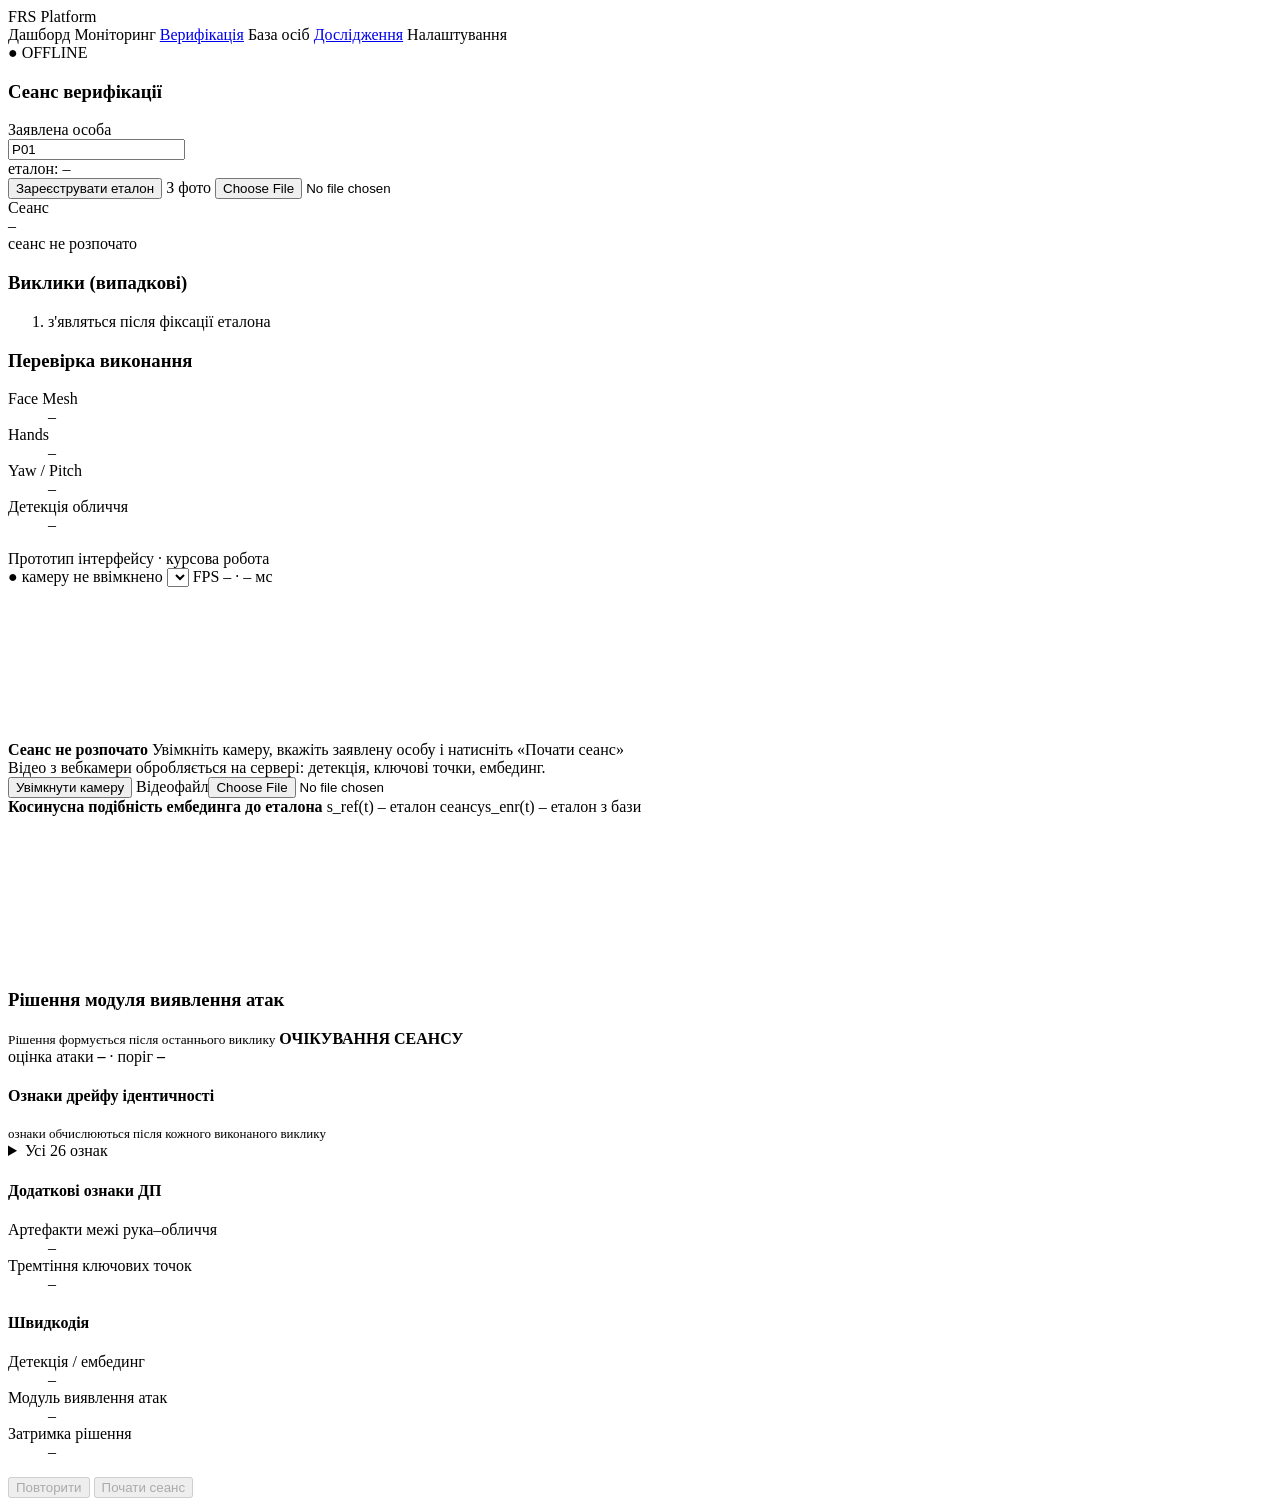
==== pad/web/index.html @ 464b8d0c "Прототип модуля виявлення атак підміни обличчя (frs-pad) Активні виклики з перевіркою через MediaPip" ====
<!doctype html>
<html lang="uk">
<head>
  <meta charset="utf-8">
  <meta name="viewport" content="width=device-width, initial-scale=1">
  <title>FRS PAD</title>
  <link rel="stylesheet" href="/static/style.css">
</head>
<body>
<header class="topbar">
  <div class="brand"><span class="logo"></span><span class="name">FRS Platform</span></div>
  <nav>
    <a class="off" title="Конвеєр розпізнавання – поза межами курсової роботи">Дашборд</a>
    <a class="off" title="Конвеєр розпізнавання – поза межами курсової роботи">Моніторинг</a>
    <a href="#/verify" data-view="verify">Верифікація</a>
    <a class="off" title="Конвеєр розпізнавання – поза межами курсової роботи">База осіб</a>
    <a href="#/record" data-view="record">Дослідження</a>
    <a class="off" title="Поза межами курсової роботи">Налаштування</a>
  </nav>
  <div class="live" id="live">● OFFLINE</div>
  <div class="avatar"></div>
</header>

<!-- Рисунок 4.7 – Екранна форма сеансу верифікації з активними викликами -->
<main id="view-verify" class="view verify">
  <aside class="side">
    <h3 class="cap">Сеанс верифікації</h3>
    <div class="card">
      <div class="cap small">Заявлена особа</div>
      <input id="v-person" class="person-name" list="persons" value="P01" spellcheck="false" autocomplete="off"
             title="Псевдонім заявленої особи">
      <div class="muted" id="v-person-info">еталон: –</div>
      <div class="row">
        <button id="v-enroll" class="btn sm" title="Еталон за 30 кадрами з камери">Зареєструвати еталон</button>
        <label class="btn sm file-btn" title="Еталон з фотографії (наприклад, цільового обличчя)">З фото
          <input id="v-photo" type="file" accept="image/jpeg,image/png"></label>
      </div>
      <div class="cap small">Сеанс</div>
      <div class="mono" id="v-code">–</div>
      <div class="muted" id="v-state">сеанс не розпочато</div>
    </div>

    <h3 class="cap">Виклики (випадкові)</h3>
    <div class="attempt" id="v-attempt" hidden></div>
    <ol class="challenges" id="v-challenges"><li class="empty">з'являться після фіксації еталона</li></ol>

    <h3 class="cap">Перевірка виконання</h3>
    <dl class="kv" id="v-check">
      <dt>Face Mesh</dt><dd id="c-face">–</dd>
      <dt>Hands</dt><dd id="c-hand">–</dd>
      <dt>Yaw / Pitch</dt><dd id="c-pose">–</dd>
      <dt>Детекція обличчя</dt><dd id="c-det">–</dd>
    </dl>
    <div class="note">Прототип інтерфейсу · курсова робота</div>
  </aside>

  <section class="center">
    <div class="videobar">
      <span id="v-cam">● камеру не ввімкнено</span>
      <select class="source-select" title="Джерело відео"></select>
      <span class="spacer"></span>
      <span class="mono" id="v-fps">FPS – · – мс</span>
    </div>
    <div class="stage" id="v-stage">
      <canvas class="frame" id="v-canvas"></canvas>
      <div class="instr" id="v-instr">
        <b id="v-instr-title">Сеанс не розпочато</b>
        <span id="v-instr-sub">Увімкніть камеру, вкажіть заявлену особу і натисніть «Почати сеанс»</span>
        <div class="bar"><i id="v-progress"></i></div>
      </div>
      <div class="timer" id="v-timer" hidden>
        <svg viewBox="0 0 78 78"><circle cx="39" cy="39" r="34"></circle>
          <circle class="fg" id="v-ring" cx="39" cy="39" r="34" stroke-dasharray="213.6" stroke-dashoffset="0"></circle></svg>
        <span id="v-remaining">–</span>
      </div>
      <div class="chip" id="v-chip" hidden></div>
      <div class="placeholder" id="v-placeholder">
        <div>Відео з вебкамери обробляється на сервері: детекція, ключові точки, ембединг.</div>
        <div class="row">
          <button class="btn cam-on">Увімкнути камеру</button>
          <label class="btn file-btn">Відеофайл<input class="video-file" type="file" accept="video/*"></label>
        </div>
      </div>
    </div>
    <div class="chart">
      <div class="charthead">
        <b>Косинусна подібність ембединга до еталона</b>
        <span class="legend"><span><i></i>s_ref(t) – еталон сеансу</span><span><i class="dash"></i>s_enr(t) – еталон з бази</span></span>
      </div>
      <canvas id="v-chart"></canvas>
    </div>
  </section>

  <aside class="right">
    <h3 class="cap">Рішення модуля виявлення атак</h3>
    <div class="decision idle" id="v-decision">
      <small id="d-caption">Рішення формується після останнього виклику</small>
      <strong id="d-title">ОЧІКУВАННЯ СЕАНСУ</strong>
      <div class="sub">оцінка атаки <b id="d-score">–</b> · поріг <b id="d-threshold">–</b></div>
      <div class="bar"><i id="d-bar"></i></div>
      <div class="lat" id="d-lat"></div>
    </div>
    <div class="card">
      <h4>Ознаки дрейфу ідентичності</h4>
      <dl class="kv" id="v-features"></dl>
      <div class="muted" id="v-features-src" style="font-size:13px;margin-top:8px">ознаки обчислюються після кожного виконаного виклику</div>
      <details><summary>Усі 26 ознак</summary><table class="allfeat" id="v-allfeat"></table></details>
    </div>
    <div class="card muted-card">
      <h4>Додаткові ознаки <span class="tag" title="Реалізуються в дипломному проєкті">ДП</span></h4>
      <dl class="kv">
        <dt>Артефакти межі рука–обличчя</dt><dd>–</dd>
        <dt>Тремтіння ключових точок</dt><dd>–</dd>
      </dl>
    </div>
    <div class="card perf">
      <h4>Швидкодія</h4>
      <dl class="kv">
        <dt>Детекція / ембединг</dt><dd id="p-det">–</dd>
        <dt>Модуль виявлення атак</dt><dd id="p-pad">–</dd>
        <dt>Затримка рішення</dt><dd id="p-lat">–</dd>
      </dl>
    </div>
    <div class="actions">
      <button class="btn" id="v-repeat" disabled>Повторити</button>
      <button class="btn primary" id="v-main" disabled>Почати сеанс</button>
    </div>
  </aside>
</main>

<!-- Рисунок 4.8 – Екранна форма запису сеансів для набору даних -->
<main id="view-record" class="view record" hidden>
  <aside class="side">
    <h3 class="cap">Дослідження</h3>
    <ul class="menu">
      <li class="active">● Запис сеансів</li>
      <li class="off" title="Реалізується в дипломному проєкті">○ Набір даних</li>
      <li class="off" title="Реалізується в дипломному проєкті">○ Експерименти</li>
      <li class="off" title="Реалізується в дипломному проєкті">○ Моделі класифікатора</li>
      <li class="off" title="Реалізується в дипломному проєкті">○ Звіти</li>
    </ul>
    <h3 class="cap">Набір даних</h3>
    <div class="plain" id="r-summary">
      <div>Учасників: <b id="s-participants">–</b></div>
      <div>Сеансів: <b id="s-sessions">–</b></div>
      <div>справжніх: <b id="s-bona">–</b> · атак: <b id="s-attack">–</b></div>
      <div>Інструментів: <b id="s-tools">–</b></div>
      <div>Цільових облич: <b id="s-targets">–</b></div>
      <div>Розмічено: <b id="s-reviewed">–</b></div>
    </div>
    <div class="note">Прототип інтерфейсу · курсова робота</div>
  </aside>

  <section class="content">
    <div class="pagehead">
      <div>
        <h1>Запис сеансу для набору даних</h1>
        <p class="muted"><span id="r-protocol">Протокол збору DS-PILOT-01</span> · записи зберігаються зашифровано (AES-256-GCM), обличчя учасників не публікуються</p>
      </div>
      <button class="btn primary big" id="r-start" disabled>● Почати запис</button>
    </div>

    <div class="grid2">
      <div class="card form">
        <h2>Параметри сеансу</h2>
        <div class="g3">
          <label class="f">Учасник (псевдонім)<input id="r-participant" list="persons" value="P01" spellcheck="false" autocomplete="off"></label>
          <label class="f">Камера<input id="r-webcam" list="cams" placeholder="модель, наприклад Logitech C270" autocomplete="off"></label>
          <label class="f">Освітлення<select id="r-lighting"></select></label>
        </div>
        <label class="consent"><input type="checkbox" id="r-consent">
          Письмову інформовану згоду учасника отримано (№ <input class="ref" id="r-consent-ref" placeholder="07/2026">) – <b>обов'язково</b></label>
        <div class="cap small">Тип подання</div>
        <div class="radios">
          <label><input type="radio" name="ptype" value="bona_fide" checked> Справжнє (bona fide)</label>
          <label><input type="radio" name="ptype" value="attack"> Атака підміни обличчя</label>
        </div>
        <div class="g3">
          <label class="f">Інструмент підміни<select id="r-tool"></select></label>
          <label class="f">Цільове обличчя<input id="r-target" list="persons" placeholder="T01 (синтетичне)" spellcheck="false" autocomplete="off"></label>
          <label class="f">Джерело відео<select class="source-select" id="r-source"></select></label>
        </div>
        <div class="g3">
          <label class="f">Стиснення<select disabled><option>mp4v · AES-256-GCM</option></select></label>
          <label class="f">Кількість викликів<select id="r-count"></select></label>
          <label class="f">Тривалість виклику<select id="r-duration"></select></label>
        </div>
        <p class="hint" id="r-hint"></p>
      </div>

      <div class="card">
        <h2>Набір типів викликів</h2>
        <div class="checks" id="r-types"></div>
        <div class="preview">
          <canvas class="frame blur" id="r-canvas"></canvas>
          <div class="pv-label" id="r-pv-label">○ Попередній перегляд · <span id="r-source-label">камеру не ввімкнено</span></div>
          <label class="pv-blur"><input type="checkbox" id="r-blur" checked> приховати обличчя</label>
          <div class="pv-center" id="r-pv-center">
            <div>Відеопотік (обличчя приховано)</div>
            <button class="btn sm cam-on">Увімкнути камеру</button>
          </div>
          <div class="pv-instr" id="r-pv-instr" hidden>
            <b><em id="r-instr" style="font-style:normal"></em><span id="r-remaining"></span></b>
            <div class="bar"><i id="r-progress"></i></div>
          </div>
        </div>
      </div>
    </div>

    <div class="card">
      <h2>Записані сеанси</h2>
      <div class="table-wrap">
        <table class="table" id="r-table">
          <thead><tr><th>ID сеансу</th><th>Учасник</th><th>Тип</th><th>Інструмент</th><th>Ціль</th>
            <th>Виклики</th><th>Умови</th><th>Тривалість</th><th>Статус</th></tr></thead>
          <tbody><tr class="empty"><td colspan="9">завантаження…</td></tr></tbody>
        </table>
      </div>
    </div>
  </section>
</main>

<datalist id="persons"></datalist>
<datalist id="cams"></datalist>
<div class="toast" id="toast"></div>
<script src="/static/app.js"></script>
</body>
</html>
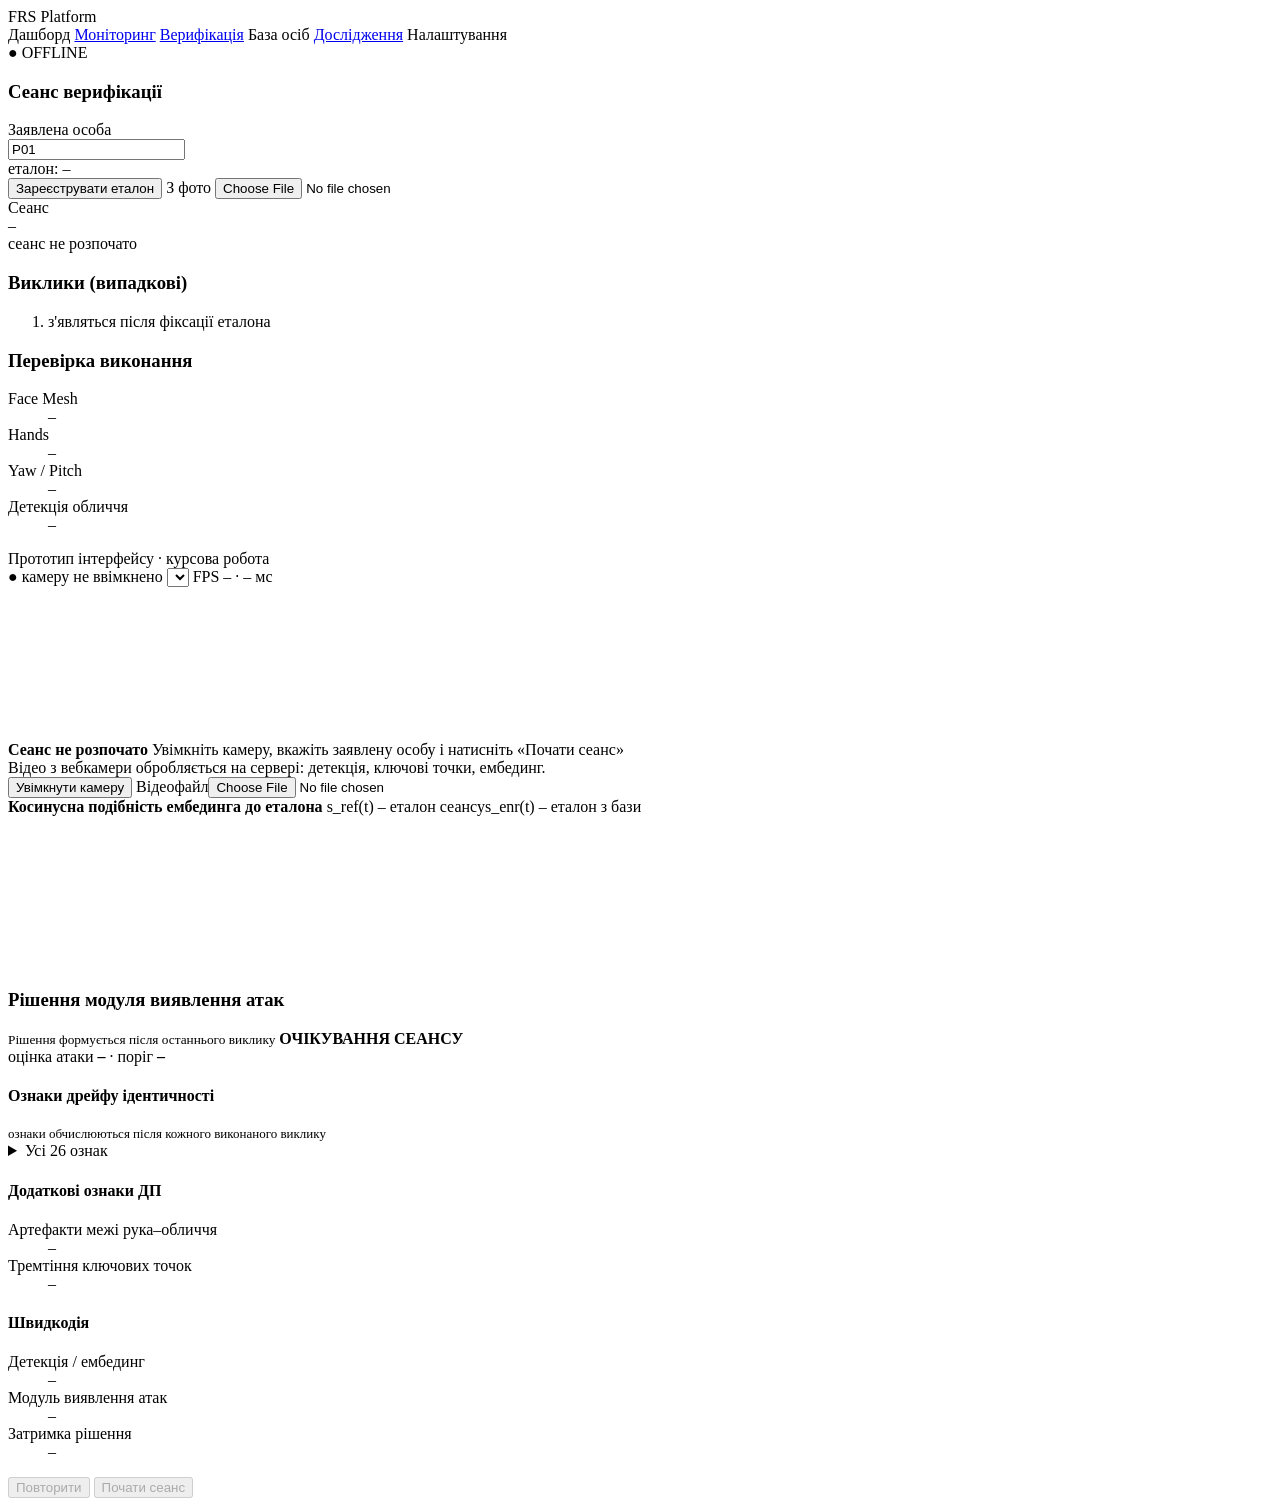
==== commit 3ca8b442: "Вкладка «Моніторинг»: ідентифікація 1:N і попередження про невідому особу Охоронець бачить у потоці " ====
--- a/pad/web/index.html
+++ b/pad/web/index.html
@@ -11,7 +11,7 @@
   <div class="brand"><span class="logo"></span><span class="name">FRS Platform</span></div>
   <nav>
     <a class="off" title="Конвеєр розпізнавання – поза межами курсової роботи">Дашборд</a>
-    <a class="off" title="Конвеєр розпізнавання – поза межами курсової роботи">Моніторинг</a>
+    <a href="#/monitor" data-view="monitor">Моніторинг</a>
     <a href="#/verify" data-view="verify">Верифікація</a>
     <a class="off" title="Конвеєр розпізнавання – поза межами курсової роботи">База осіб</a>
     <a href="#/record" data-view="record">Дослідження</a>
@@ -21,6 +21,74 @@
   <div class="avatar"></div>
 </header>
 
+<!-- Моніторинг: ідентифікація 1:N у потоці камери, перехід до верифікації з викликами -->
+<main id="view-monitor" class="view monitor" hidden>
+  <aside class="side">
+    <h3 class="cap">База еталонів</h3>
+    <div class="card">
+      <div class="cap small">Зареєстровано осіб</div>
+      <div class="big-num" id="m-count">–</div>
+      <div class="muted" id="m-locked"></div>
+      <ul class="ids" id="m-ids"></ul>
+      <div class="row">
+        <button class="btn sm" id="m-reload" title="Перечитати data/enrolled і еталони в пам'яті сервера">Оновити</button>
+        <a class="btn sm" href="#/verify" title="Реєстрація еталона – на вкладці «Верифікація»">Зареєструвати</a>
+      </div>
+    </div>
+    <h3 class="cap">Розпізнавання</h3>
+    <dl class="kv">
+      <dt>Поріг подібності</dt><dd id="m-threshold">–</dd>
+      <dt>Пошук</dt><dd id="m-backend">–</dd>
+      <dt>Ембединг</dt><dd id="m-embedder">–</dd>
+    </dl>
+    <p class="hint" style="margin-top:14px">Зелена рамка – особу знайдено в базі (подібність не менша за поріг),
+      червона – невідома особа. Кнопка «Перевірити» запускає сеанс з активними викликами для цієї особи.</p>
+    <div class="note">Прототип інтерфейсу · курсова робота</div>
+  </aside>
+
+  <section class="center">
+    <div class="videobar">
+      <span class="cam-label" id="m-cam">● камеру не ввімкнено</span>
+      <select class="source-select" title="Джерело відео"></select>
+      <span class="spacer"></span>
+      <span class="mono" id="m-fps">FPS – · – мс</span>
+    </div>
+    <div class="stage" id="m-stage">
+      <canvas class="frame" id="m-canvas"></canvas>
+      <div class="alert" id="m-alert" hidden>
+        <b>НЕВІДОМА ОСОБА</b>
+        <span id="m-alert-sub">обличчя немає в базі еталонів</span>
+      </div>
+      <div class="placeholder" id="m-placeholder">
+        <div>Кожне обличчя в кадрі порівнюється з еталонами всіх зареєстрованих осіб.</div>
+        <div class="row">
+          <button class="btn cam-on">Увімкнути камеру</button>
+          <label class="btn file-btn">Відеофайл<input class="video-file" type="file" accept="video/*"></label>
+        </div>
+      </div>
+    </div>
+  </section>
+
+  <aside class="right">
+    <h3 class="cap">Обличчя в кадрі</h3>
+    <ul class="faces" id="m-faces"><li class="empty">облич не виявлено</li></ul>
+    <div class="card">
+      <h4>Журнал подій</h4>
+      <table class="log" id="m-log">
+        <thead><tr><th>Час</th><th>Особа</th><th>Подібність</th></tr></thead>
+        <tbody><tr class="empty"><td colspan="3">подій ще немає</td></tr></tbody>
+      </table>
+    </div>
+    <div class="card perf">
+      <h4>Швидкодія</h4>
+      <dl class="kv">
+        <dt>Детекція / ембединги</dt><dd id="m-p-det">–</dd>
+        <dt>Пошук у базі</dt><dd id="m-p-search">–</dd>
+      </dl>
+    </div>
+  </aside>
+</main>
+
 <!-- Рисунок 4.7 – Екранна форма сеансу верифікації з активними викликами -->
 <main id="view-verify" class="view verify">
   <aside class="side">
@@ -38,6 +106,7 @@
       <div class="cap small">Сеанс</div>
       <div class="mono" id="v-code">–</div>
       <div class="muted" id="v-state">сеанс не розпочато</div>
+      <a class="btn sm back" id="v-back" href="#/monitor" hidden>← До моніторингу</a>
     </div>
 
     <h3 class="cap">Виклики (випадкові)</h3>
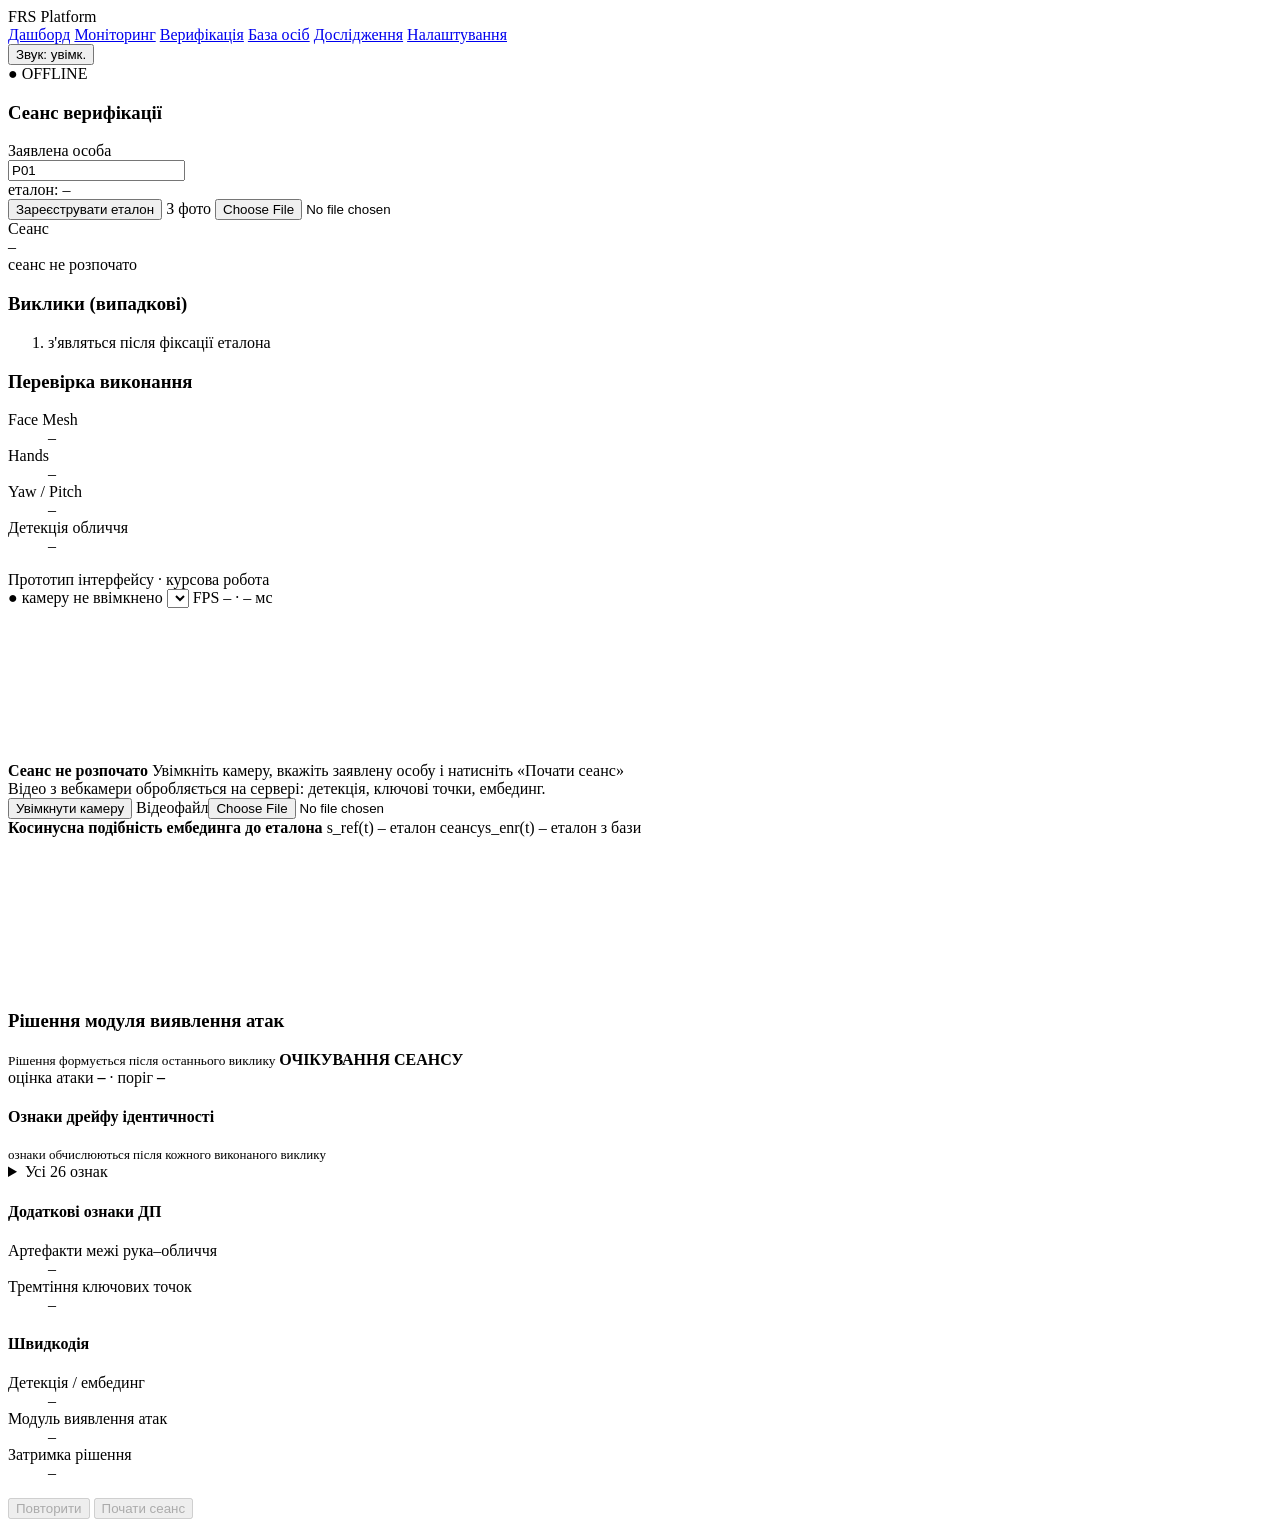
==== commit 3f3869f5: "Інтерфейс охоронця: попередження зі звуком, журнал інцидентів, перегляд сеансу, база осіб, дашборд, " ====
--- a/pad/web/index.html
+++ b/pad/web/index.html
@@ -10,16 +10,19 @@
 <header class="topbar">
   <div class="brand"><span class="logo"></span><span class="name">FRS Platform</span></div>
   <nav>
-    <a class="off" title="Конвеєр розпізнавання – поза межами курсової роботи">Дашборд</a>
+    <a href="#/dashboard" data-view="dashboard">Дашборд</a>
     <a href="#/monitor" data-view="monitor">Моніторинг</a>
     <a href="#/verify" data-view="verify">Верифікація</a>
-    <a class="off" title="Конвеєр розпізнавання – поза межами курсової роботи">База осіб</a>
+    <a href="#/persons" data-view="persons">База осіб</a>
     <a href="#/record" data-view="record">Дослідження</a>
-    <a class="off" title="Поза межами курсової роботи">Налаштування</a>
+    <a href="#/settings" data-view="settings">Налаштування</a>
   </nav>
-  <div class="live" id="live">● OFFLINE</div>
-  <div class="avatar"></div>
+  <button class="sound" id="sound" title="Звукові сповіщення про тривоги і результати перевірок">Звук: увімк.</button>
+  <div class="live" id="live" title="З'єднання браузера з сервером (WebSocket)">● OFFLINE</div>
 </header>
+
+<!-- Сповіщення охоронця: невідома особа, атака, перевірку не пройдено, справжнє подання -->
+<div class="popups" id="popups" aria-live="assertive"></div>
 
 <!-- Моніторинг: ідентифікація 1:N у потоці камери, перехід до верифікації з викликами -->
 <main id="view-monitor" class="view monitor" hidden>
@@ -32,7 +35,7 @@
       <ul class="ids" id="m-ids"></ul>
       <div class="row">
         <button class="btn sm" id="m-reload" title="Перечитати data/enrolled і еталони в пам'яті сервера">Оновити</button>
-        <a class="btn sm" href="#/verify" title="Реєстрація еталона – на вкладці «Верифікація»">Зареєструвати</a>
+        <a class="btn sm" href="#/persons" title="Додати особу – на вкладці «База осіб»">Додати особу</a>
       </div>
     </div>
     <h3 class="cap">Розпізнавання</h3>
@@ -42,7 +45,8 @@
       <dt>Ембединг</dt><dd id="m-embedder">–</dd>
     </dl>
     <p class="hint" style="margin-top:14px">Зелена рамка – особу знайдено в базі (подібність не менша за поріг),
-      червона – невідома особа. Кнопка «Перевірити» запускає сеанс з активними викликами для цієї особи.</p>
+      червона – невідома особа. Кнопка «Перевірити» запускає сеанс з активними викликами для цієї особи.
+      Клік по рядку журналу – знімок обличчя і перегляд сеансу.</p>
     <div class="note">Прототип інтерфейсу · курсова робота</div>
   </aside>
 
@@ -72,12 +76,10 @@
   <aside class="right">
     <h3 class="cap">Обличчя в кадрі</h3>
     <ul class="faces" id="m-faces"><li class="empty">облич не виявлено</li></ul>
-    <div class="card">
-      <h4>Журнал подій</h4>
-      <table class="log" id="m-log">
-        <thead><tr><th>Час</th><th>Особа</th><th>Подібність</th></tr></thead>
-        <tbody><tr class="empty"><td colspan="3">подій ще немає</td></tr></tbody>
-      </table>
+    <div class="card incidents-card">
+      <h4>Журнал інцидентів
+        <label class="only-alarms" title="Приховати появу відомих осіб"><input type="checkbox" id="m-only-alarms"> лише тривоги</label></h4>
+      <ul class="incidents" id="m-incidents"><li class="empty">подій ще немає</li></ul>
     </div>
     <div class="card perf">
       <h4>Швидкодія</h4>
@@ -200,14 +202,6 @@
 <!-- Рисунок 4.8 – Екранна форма запису сеансів для набору даних -->
 <main id="view-record" class="view record" hidden>
   <aside class="side">
-    <h3 class="cap">Дослідження</h3>
-    <ul class="menu">
-      <li class="active">● Запис сеансів</li>
-      <li class="off" title="Реалізується в дипломному проєкті">○ Набір даних</li>
-      <li class="off" title="Реалізується в дипломному проєкті">○ Експерименти</li>
-      <li class="off" title="Реалізується в дипломному проєкті">○ Моделі класифікатора</li>
-      <li class="off" title="Реалізується в дипломному проєкті">○ Звіти</li>
-    </ul>
     <h3 class="cap">Набір даних</h3>
     <div class="plain" id="r-summary">
       <div>Учасників: <b id="s-participants">–</b></div>
@@ -281,13 +275,217 @@
       <div class="table-wrap">
         <table class="table" id="r-table">
           <thead><tr><th>ID сеансу</th><th>Учасник</th><th>Тип</th><th>Інструмент</th><th>Ціль</th>
-            <th>Виклики</th><th>Умови</th><th>Тривалість</th><th>Статус</th></tr></thead>
-          <tbody><tr class="empty"><td colspan="9">завантаження…</td></tr></tbody>
+            <th>Виклики</th><th>Умови</th><th>Тривалість</th><th>Статус</th><th></th></tr></thead>
+          <tbody><tr class="empty"><td colspan="10">завантаження…</td></tr></tbody>
         </table>
       </div>
     </div>
   </section>
 </main>
+
+<!-- Дашборд: огляд для охоронця за сьогодні (лише дані, які є на сервері) -->
+<main id="view-dashboard" class="view page" hidden>
+  <section class="content">
+    <div class="pagehead">
+      <div>
+        <h1>Огляд охорони</h1>
+        <p class="muted" id="d-sub">події за сьогодні з журналу інцидентів сервера</p>
+      </div>
+      <a class="btn primary big" href="#/monitor">Відкрити моніторинг</a>
+    </div>
+    <div class="tiles" id="d-tiles"></div>
+    <div class="grid2">
+      <div class="card">
+        <h2>Останні тривоги і перевірки</h2>
+        <ul class="incidents dash-incidents" id="d-incidents"><li class="empty">подій ще немає</li></ul>
+      </div>
+      <div class="card">
+        <h2>Стан системи</h2>
+        <dl class="kv wrap" id="d-state"></dl>
+      </div>
+    </div>
+  </section>
+</main>
+
+<!-- База осіб (форма 4.3): еталони працівників, лише псевдоніми -->
+<main id="view-persons" class="view record" hidden>
+  <aside class="side">
+    <h3 class="cap">База осіб</h3>
+    <div class="plain">
+      <div>Осіб у базі: <b id="p-count">–</b></div>
+      <div>зашифровано: <b id="p-enc">–</b></div>
+      <div>лише в пам'яті: <b id="p-mem">–</b></div>
+    </div>
+    <p class="hint" style="margin-top:16px" id="p-keynote"></p>
+    <div class="note">Прототип інтерфейсу · курсова робота</div>
+  </aside>
+  <section class="content">
+    <div class="pagehead">
+      <div>
+        <h1>База осіб</h1>
+        <p class="muted">Еталони працівників для моніторингу і перевірки викликами. Лише псевдоніми, без імен і прізвищ.</p>
+      </div>
+    </div>
+    <div class="grid2">
+      <div class="card">
+        <h2>Особи</h2>
+        <input id="p-search" class="search" placeholder="Пошук за псевдонімом" spellcheck="false" autocomplete="off" aria-label="Пошук за псевдонімом">
+        <div class="table-wrap">
+          <table class="table" id="p-table">
+            <thead><tr><th>Псевдонім</th><th>Зберігання</th><th>Зареєстровано</th><th></th></tr></thead>
+            <tbody><tr class="empty"><td colspan="4">завантаження…</td></tr></tbody>
+          </table>
+        </div>
+      </div>
+      <div class="card form">
+        <h2>Додати особу</h2>
+        <label class="f">Псевдонім<input id="p-id" placeholder="наприклад, P08" spellcheck="false" autocomplete="off"></label>
+        <div class="add-row">
+          <label class="btn file-btn">З фото<input id="p-photo" type="file" accept="image/jpeg,image/png"></label>
+          <button class="btn" id="p-cam">З камери (30 кадрів)</button>
+        </div>
+        <div class="preview person-preview">
+          <canvas class="frame" id="p-canvas"></canvas>
+          <div class="pv-center" id="p-pv-center">
+            <div>Камеру не ввімкнено</div>
+            <button class="btn sm cam-on">Увімкнути камеру</button>
+          </div>
+          <div class="pv-instr" id="p-pv-instr" hidden>
+            <b><em id="p-instr" style="font-style:normal">Дивіться прямо в камеру</em><span id="p-pct"></span></b>
+            <div class="bar"><i id="p-progress"></i></div>
+          </div>
+        </div>
+        <p class="hint" id="p-hint">Еталон – середній ембединг обличчя. З ключем PAD_DATASET_KEY він зберігається
+          зашифрованим у data/enrolled, без ключа – лише в пам'яті сервера до перезапуску.</p>
+      </div>
+    </div>
+  </section>
+</main>
+
+<!-- Налаштування: поточні параметри; пороги можна змінити лише в пам'яті сервера -->
+<main id="view-settings" class="view page" hidden>
+  <section class="content">
+    <div class="pagehead">
+      <div>
+        <h1>Налаштування</h1>
+        <p class="muted">Постійні значення задаються у configs/pad.yaml. Зміни на цій сторінці діють лише до перезапуску сервера.</p>
+      </div>
+    </div>
+    <div class="grid2">
+      <div class="card form">
+        <h2>Пороги рішень</h2>
+        <div class="g2">
+          <label class="f">Поріг розпізнавання (1:N)<input id="s-rec" type="number" min="0" max="1" step="0.01"></label>
+          <label class="f">Поріг атаки (класифікатор)<input id="s-pad" type="number" min="0" max="1" step="0.01"></label>
+        </div>
+        <p class="hint">Розпізнавання: обличчя вважається особою з бази, якщо косинусна подібність не менша за поріг.
+          Атака: сеанс визнається атакою, якщо оцінка класифікатора не менша за поріг.</p>
+        <p class="hint" id="s-config"></p>
+        <div class="add-row">
+          <button class="btn primary" id="s-apply">Застосувати до перезапуску</button>
+          <button class="btn" id="s-reset">Повернути значення з конфігурації</button>
+        </div>
+      </div>
+      <div class="card">
+        <h2>Модуль виявлення атак</h2>
+        <dl class="kv wrap" id="s-pad-info"></dl>
+      </div>
+      <div class="card">
+        <h2>Розпізнавання</h2>
+        <dl class="kv wrap" id="s-rec-info"></dl>
+      </div>
+      <div class="card">
+        <h2>Захист даних</h2>
+        <dl class="kv wrap" id="s-data-info"></dl>
+      </div>
+    </div>
+  </section>
+</main>
+
+<!-- Підтвердження незворотної дії (видалення особи) -->
+<div class="modal" id="confirm" hidden>
+  <div class="dialog small" role="alertdialog" aria-modal="true" aria-labelledby="cf-title">
+    <div class="dialog-head"><b id="cf-title">Підтвердження</b></div>
+    <div class="dialog-text" id="cf-text"></div>
+    <div class="dialog-foot"><button class="btn" id="cf-no">Скасувати</button><button class="btn primary" id="cf-yes">Видалити</button></div>
+  </div>
+</div>
+
+<!-- Перегляд сеансу: відео запису, графік s_ref(t), s_enr(t) з курсором часу, виклики і рішення -->
+<main id="view-review" class="view review" hidden>
+  <aside class="side">
+    <a class="btn sm back-btn" id="rv-back" href="#/record">← Назад</a>
+    <h3 class="cap">Перегляд сеансу</h3>
+    <div class="card">
+      <div class="mono rv-uid" id="rv-uid">–</div>
+      <dl class="kv rv-info" id="rv-info"></dl>
+    </div>
+    <h3 class="cap">Виклики сеансу</h3>
+    <ol class="challenges rv-challenges" id="rv-challenges"><li class="empty">–</li></ol>
+    <div class="note">Відео розшифровується лише в пам'яті сервера, на диск нічого не пишеться</div>
+  </aside>
+
+  <section class="center">
+    <div class="videobar">
+      <span class="cam-label" id="rv-title">Запис сеансу</span>
+      <span class="spacer"></span>
+      <span class="mono" id="rv-clock">0,0 / 0,0 с</span>
+    </div>
+    <div class="stage" id="rv-stage">
+      <canvas class="frame" id="rv-canvas"></canvas>
+      <div class="chip rv-chip" id="rv-chip" hidden></div>
+      <div class="rv-sim" id="rv-sim" hidden></div>
+      <div class="placeholder" id="rv-placeholder"><div id="rv-message">Завантаження…</div></div>
+    </div>
+    <div class="player">
+      <button class="btn sm play" id="rv-play" disabled title="Відтворити / пауза (пробіл)">▶ Відтворити</button>
+      <input type="range" id="rv-scrub" min="0" max="1000" value="0" disabled aria-label="Час у сеансі">
+      <span class="speed" role="group" aria-label="Швидкість">
+        <button class="btn sm" data-speed="0.5">0,5×</button><button class="btn sm on" data-speed="1">1×</button>
+      </span>
+    </div>
+    <div class="chart">
+      <div class="charthead">
+        <b>Косинусна подібність ембединга до еталона</b>
+        <span class="legend"><span><i></i>s_ref(t)</span><span><i class="dash"></i>s_enr(t)</span><span><i class="win"></i>виклик</span></span>
+      </div>
+      <canvas id="rv-chart" title="Клік – перейти до цього моменту"></canvas>
+    </div>
+  </section>
+
+  <aside class="right">
+    <h3 class="cap">Рішення модуля виявлення атак</h3>
+    <div class="decision idle" id="rv-decision">
+      <small id="rv-d-caption">–</small>
+      <strong id="rv-d-title">–</strong>
+      <div class="sub">оцінка атаки <b id="rv-d-score">–</b> · поріг <b id="rv-d-threshold">–</b></div>
+      <div class="bar"><i id="rv-d-bar"></i></div>
+      <div class="lat" id="rv-d-note"></div>
+    </div>
+    <div class="card">
+      <h4>Мітка набору даних</h4>
+      <div id="rv-truth" class="rv-truth">–</div>
+    </div>
+    <div class="card">
+      <h4>Як читати графік</h4>
+      <p class="hint">Суцільна лінія – подібність обличчя в кадрі до еталона, зафіксованого на початку сеансу,
+        пунктир – до еталона особи з бази. Сірі смуги – вікна викликів, світліші – вікна «до» і «після» виклику.
+        Під час справжнього перекриття рукою подібність падає і потім відновлюється. Вертикальна лінія – поточний кадр відео.</p>
+    </div>
+  </aside>
+</main>
+
+<!-- Подробиці інциденту: знімок обличчя, дані події, перехід до перегляду сеансу -->
+<div class="modal" id="incident" hidden>
+  <div class="dialog" role="dialog" aria-modal="true" aria-labelledby="inc-title">
+    <div class="dialog-head"><b id="inc-title">Інцидент</b><button class="btn sm" id="inc-close">Закрити</button></div>
+    <div class="dialog-body">
+      <div class="inc-photo" id="inc-photo"></div>
+      <dl class="kv" id="inc-info"></dl>
+    </div>
+    <div class="dialog-foot" id="inc-foot"></div>
+  </div>
+</div>
 
 <datalist id="persons"></datalist>
 <datalist id="cams"></datalist>
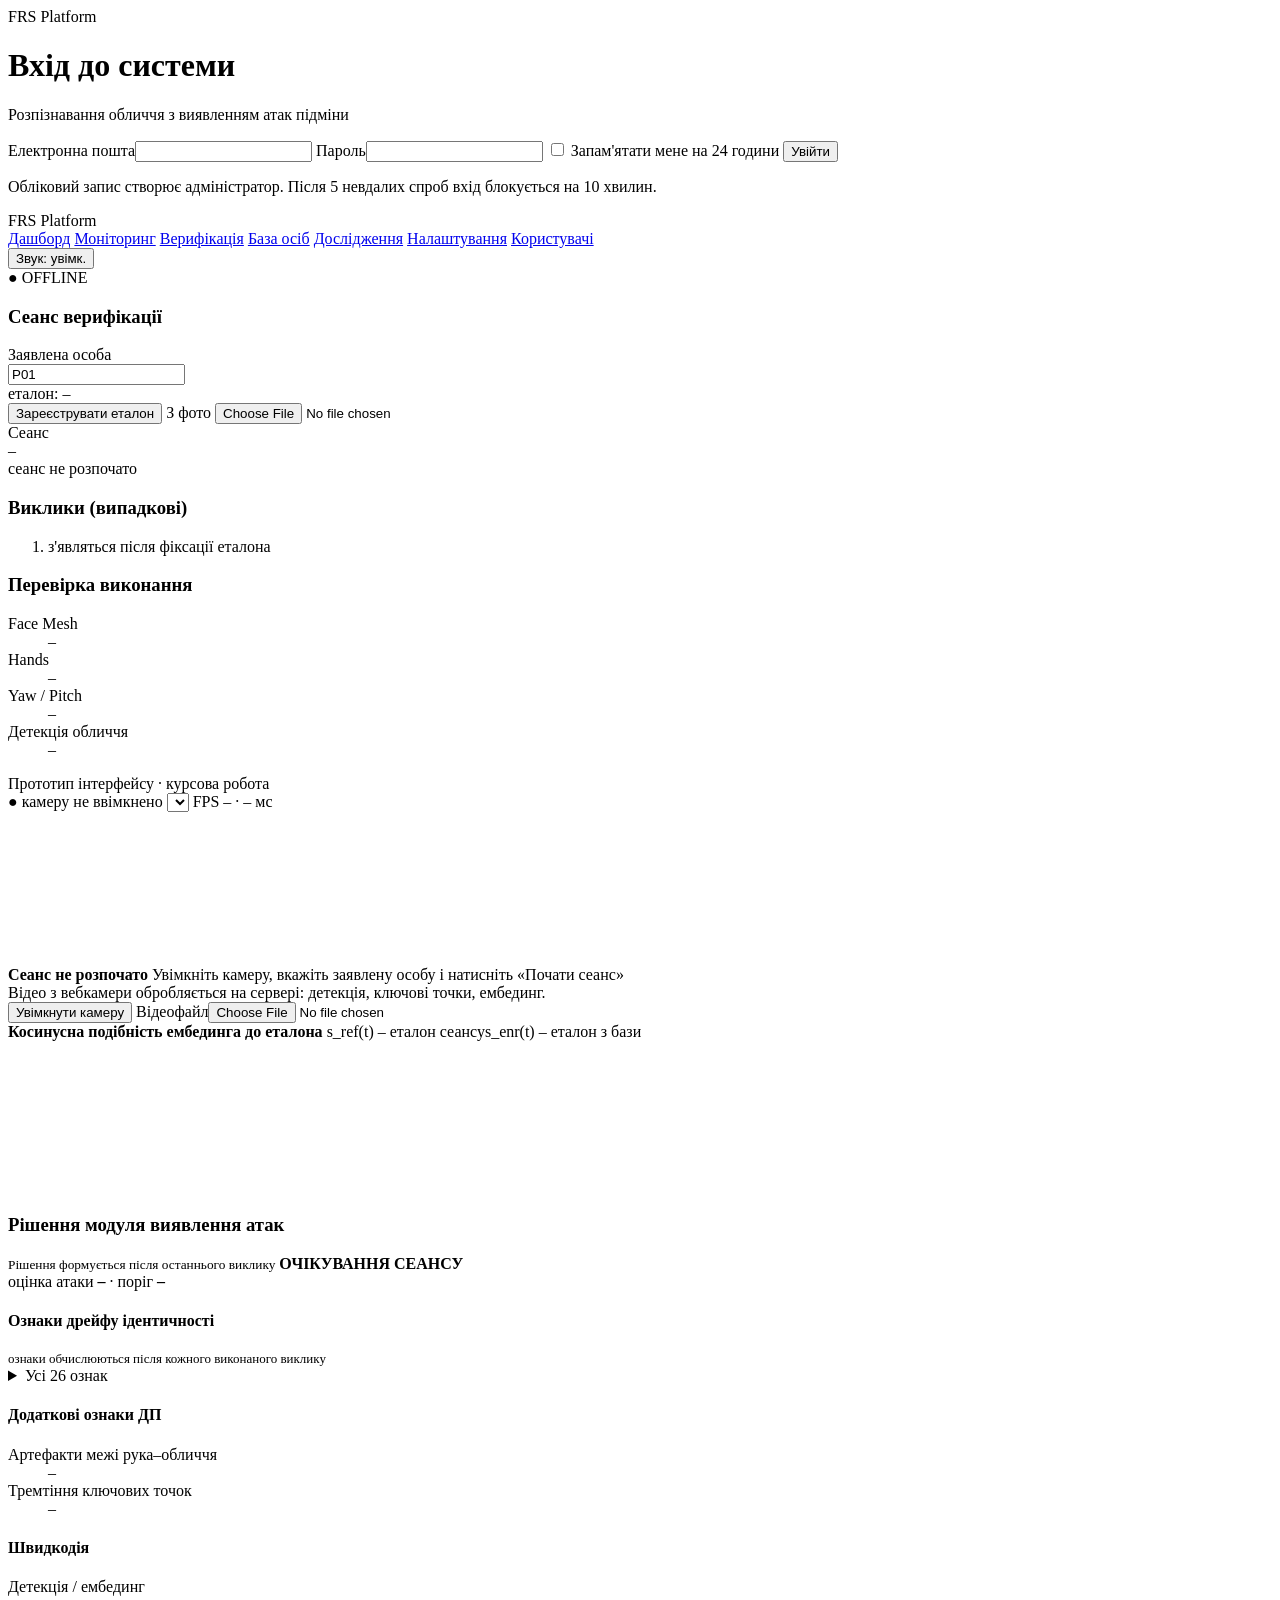
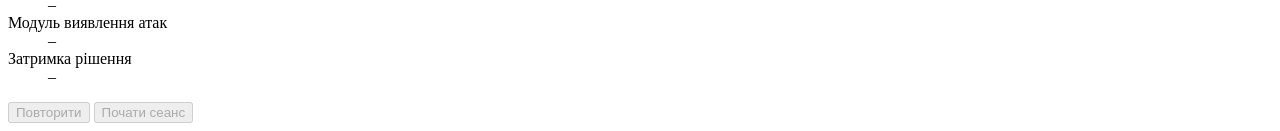
==== commit a335f990: "Вхід до системи, ролі, аудит, журнал JSON, Docker і README для публікації - вхід за поштою і паролем" ====
--- a/pad/web/index.html
+++ b/pad/web/index.html
@@ -6,7 +6,22 @@
   <title>FRS PAD</title>
   <link rel="stylesheet" href="/static/style.css">
 </head>
-<body>
+<body class="signed-out loading">
+<!-- Рисунок 4.1 – Екранна форма входу до системи -->
+<main id="view-login" class="login-page">
+  <form class="login-card" id="login-form" novalidate>
+    <div class="brand dark"><span class="logo"></span><span class="name">FRS Platform</span></div>
+    <h1>Вхід до системи</h1>
+    <p class="muted">Розпізнавання обличчя з виявленням атак підміни</p>
+    <label class="f">Електронна пошта<input id="l-email" type="email" autocomplete="username" spellcheck="false" required></label>
+    <label class="f">Пароль<input id="l-password" type="password" autocomplete="current-password" required></label>
+    <label class="remember"><input type="checkbox" id="l-remember"> Запам'ятати мене на 24 години</label>
+    <p class="login-error" id="l-error" role="alert" hidden></p>
+    <button class="btn primary big" id="l-submit" type="submit">Увійти</button>
+    <p class="hint small">Обліковий запис створює адміністратор. Після 5 невдалих спроб вхід блокується на 10 хвилин.</p>
+  </form>
+</main>
+
 <header class="topbar">
   <div class="brand"><span class="logo"></span><span class="name">FRS Platform</span></div>
   <nav>
@@ -14,11 +29,16 @@
     <a href="#/monitor" data-view="monitor">Моніторинг</a>
     <a href="#/verify" data-view="verify">Верифікація</a>
     <a href="#/persons" data-view="persons">База осіб</a>
-    <a href="#/record" data-view="record">Дослідження</a>
+    <a href="#/record" data-view="record" class="admin-only">Дослідження</a>
     <a href="#/settings" data-view="settings">Налаштування</a>
+    <a href="#/users" data-view="users" class="admin-only">Користувачі</a>
   </nav>
   <button class="sound" id="sound" title="Звукові сповіщення про тривоги і результати перевірок">Звук: увімк.</button>
   <div class="live" id="live" title="З'єднання браузера з сервером (WebSocket)">● OFFLINE</div>
+  <div class="account" id="account" hidden>
+    <span class="who"><b id="me-email"></b><small id="me-role"></small></span>
+    <button class="sound" id="logout" title="Завершити сесію">Вийти</button>
+  </div>
 </header>
 
 <!-- Сповіщення охоронця: невідома особа, атака, перевірку не пройдено, справжнє подання -->
@@ -100,7 +120,7 @@
       <input id="v-person" class="person-name" list="persons" value="P01" spellcheck="false" autocomplete="off"
              title="Псевдонім заявленої особи">
       <div class="muted" id="v-person-info">еталон: –</div>
-      <div class="row">
+      <div class="row admin-only">
         <button id="v-enroll" class="btn sm" title="Еталон за 30 кадрами з камери">Зареєструвати еталон</button>
         <label class="btn sm file-btn" title="Еталон з фотографії (наприклад, цільового обличчя)">З фото
           <input id="v-photo" type="file" accept="image/jpeg,image/png"></label>
@@ -228,11 +248,13 @@
         <h2>Параметри сеансу</h2>
         <div class="g3">
           <label class="f">Учасник (псевдонім)<input id="r-participant" list="persons" value="P01" spellcheck="false" autocomplete="off"></label>
-          <label class="f">Камера<input id="r-webcam" list="cams" placeholder="модель, наприклад Logitech C270" autocomplete="off"></label>
+          <label class="f">Камера<input id="r-webcam" list="cams" placeholder="напр. Logitech C270" autocomplete="off"></label>
           <label class="f">Освітлення<select id="r-lighting"></select></label>
         </div>
-        <label class="consent"><input type="checkbox" id="r-consent">
-          Письмову інформовану згоду учасника отримано (№ <input class="ref" id="r-consent-ref" placeholder="07/2026">) – <b>обов'язково</b></label>
+        <div class="consent">
+          <label><input type="checkbox" id="r-consent"> Письмову інформовану згоду учасника отримано <b>(обов'язково)</b></label>
+          <label>№ згоди <input class="ref" id="r-consent-ref" placeholder="07/2026"></label>
+        </div>
         <div class="cap small">Тип подання</div>
         <div class="radios">
           <label><input type="radio" name="ptype" value="bona_fide" checked> Справжнє (bona fide)</label>
@@ -337,7 +359,7 @@
           </table>
         </div>
       </div>
-      <div class="card form">
+      <div class="card form admin-only">
         <h2>Додати особу</h2>
         <label class="f">Псевдонім<input id="p-id" placeholder="наприклад, P08" spellcheck="false" autocomplete="off"></label>
         <div class="add-row">
@@ -381,10 +403,11 @@
         <p class="hint">Розпізнавання: обличчя вважається особою з бази, якщо косинусна подібність не менша за поріг.
           Атака: сеанс визнається атакою, якщо оцінка класифікатора не менша за поріг.</p>
         <p class="hint" id="s-config"></p>
-        <div class="add-row">
+        <div class="add-row admin-only">
           <button class="btn primary" id="s-apply">Застосувати до перезапуску</button>
           <button class="btn" id="s-reset">Повернути значення з конфігурації</button>
         </div>
+        <p class="hint operator-only">Пороги змінює адміністратор.</p>
       </div>
       <div class="card">
         <h2>Модуль виявлення атак</h2>
@@ -401,6 +424,60 @@
     </div>
   </section>
 </main>
+
+<!-- Користувачі системи і журнал аудиту (лише адміністратор) -->
+<main id="view-users" class="view page" hidden>
+  <section class="content">
+    <div class="pagehead">
+      <div>
+        <h1>Користувачі</h1>
+        <p class="muted">Облікові записи для входу до системи. Паролі зберігаються лише як хеші bcrypt.</p>
+      </div>
+    </div>
+    <div class="grid2">
+      <div class="card">
+        <h2>Облікові записи</h2>
+        <div class="table-wrap">
+          <table class="table" id="u-table">
+            <thead><tr><th>Електронна пошта</th><th>Роль</th><th>Стан</th><th>Створено</th><th></th></tr></thead>
+            <tbody><tr class="empty"><td colspan="5">завантаження…</td></tr></tbody>
+          </table>
+        </div>
+      </div>
+      <form class="card form" id="u-form" novalidate>
+        <h2>Новий користувач</h2>
+        <label class="f">Електронна пошта<input id="u-email" type="email" autocomplete="off" spellcheck="false"></label>
+        <label class="f">Пароль (не менше 8 символів)<input id="u-password" type="password" autocomplete="new-password"></label>
+        <label class="f">Роль<select id="u-role">
+          <option value="operator">Оператор – моніторинг і верифікація</option>
+          <option value="admin">Адміністратор – усі дії</option>
+        </select></label>
+        <div class="add-row"><button class="btn primary" type="submit">Створити</button></div>
+        <p class="hint">Оператор не може змінювати базу осіб, налаштування і записувати набір даних.</p>
+      </form>
+    </div>
+    <div class="card">
+      <h2>Журнал аудиту</h2>
+      <div class="table-wrap">
+        <table class="table" id="a-table">
+          <thead><tr><th>Час</th><th>Користувач</th><th>Дія</th><th>Об'єкт</th><th>Зміни</th></tr></thead>
+          <tbody><tr class="empty"><td colspan="5">завантаження…</td></tr></tbody>
+        </table>
+      </div>
+    </div>
+  </section>
+</main>
+
+<!-- Новий пароль користувача -->
+<div class="modal" id="pw-modal" hidden>
+  <form class="dialog small" id="pw-form" role="dialog" aria-modal="true" aria-labelledby="pw-title" novalidate>
+    <div class="dialog-head"><b id="pw-title">Новий пароль</b></div>
+    <div class="dialog-text form">
+      <label class="f">Пароль (не менше 8 символів)<input id="pw-input" type="password" autocomplete="new-password"></label>
+    </div>
+    <div class="dialog-foot"><button class="btn" type="button" id="pw-cancel">Скасувати</button><button class="btn primary" type="submit">Змінити</button></div>
+  </form>
+</div>
 
 <!-- Підтвердження незворотної дії (видалення особи) -->
 <div class="modal" id="confirm" hidden>
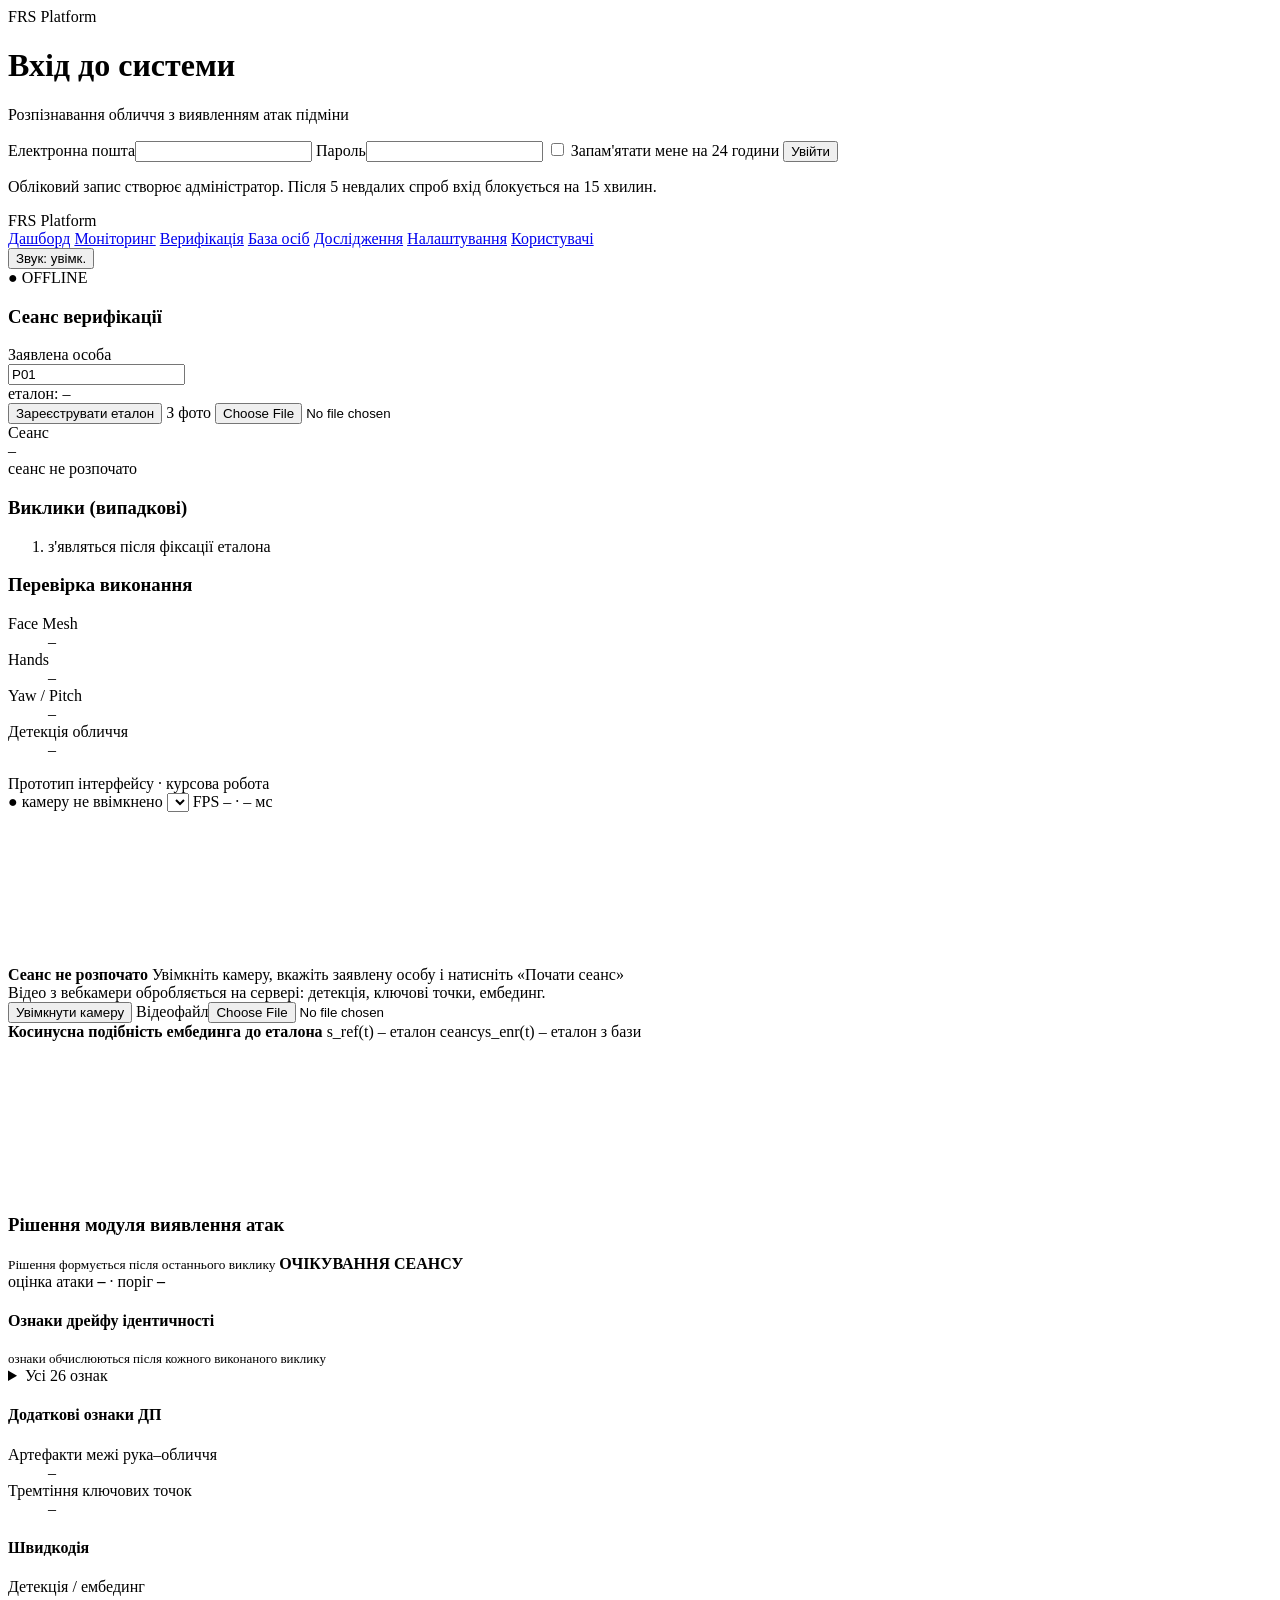
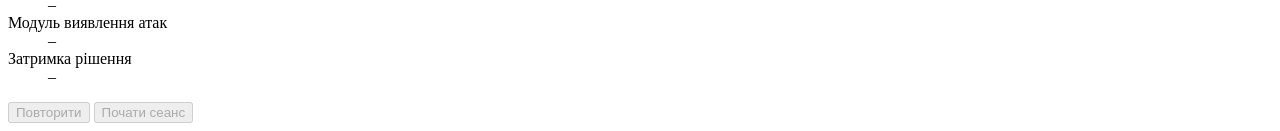
==== commit 0fc8ffa7: "Вимоги FR-01, FR-04, FR-05, FR-07: пароль з великою літерою і цифрою, блокування входу на 15 хв, заб" ====
--- a/pad/web/index.html
+++ b/pad/web/index.html
@@ -18,7 +18,7 @@
     <label class="remember"><input type="checkbox" id="l-remember"> Запам'ятати мене на 24 години</label>
     <p class="login-error" id="l-error" role="alert" hidden></p>
     <button class="btn primary big" id="l-submit" type="submit">Увійти</button>
-    <p class="hint small">Обліковий запис створює адміністратор. Після 5 невдалих спроб вхід блокується на 10 хвилин.</p>
+    <p class="hint small">Обліковий запис створює адміністратор. Після 5 невдалих спроб вхід блокується на 15 хвилин.</p>
   </form>
 </main>
 
@@ -437,6 +437,7 @@
     <div class="grid2">
       <div class="card">
         <h2>Облікові записи</h2>
+        <input id="u-search" class="search" placeholder="Пошук за поштою" spellcheck="false" autocomplete="off" aria-label="Пошук за поштою">
         <div class="table-wrap">
           <table class="table" id="u-table">
             <thead><tr><th>Електронна пошта</th><th>Роль</th><th>Стан</th><th>Створено</th><th></th></tr></thead>
@@ -447,7 +448,7 @@
       <form class="card form" id="u-form" novalidate>
         <h2>Новий користувач</h2>
         <label class="f">Електронна пошта<input id="u-email" type="email" autocomplete="off" spellcheck="false"></label>
-        <label class="f">Пароль (не менше 8 символів)<input id="u-password" type="password" autocomplete="new-password"></label>
+        <label class="f">Пароль (8+ символів, велика літера і цифра)<input id="u-password" type="password" autocomplete="new-password"></label>
         <label class="f">Роль<select id="u-role">
           <option value="operator">Оператор – моніторинг і верифікація</option>
           <option value="admin">Адміністратор – усі дії</option>
@@ -473,7 +474,7 @@
   <form class="dialog small" id="pw-form" role="dialog" aria-modal="true" aria-labelledby="pw-title" novalidate>
     <div class="dialog-head"><b id="pw-title">Новий пароль</b></div>
     <div class="dialog-text form">
-      <label class="f">Пароль (не менше 8 символів)<input id="pw-input" type="password" autocomplete="new-password"></label>
+      <label class="f">Пароль (8+ символів, велика літера і цифра)<input id="pw-input" type="password" autocomplete="new-password"></label>
     </div>
     <div class="dialog-foot"><button class="btn" type="button" id="pw-cancel">Скасувати</button><button class="btn primary" type="submit">Змінити</button></div>
   </form>
